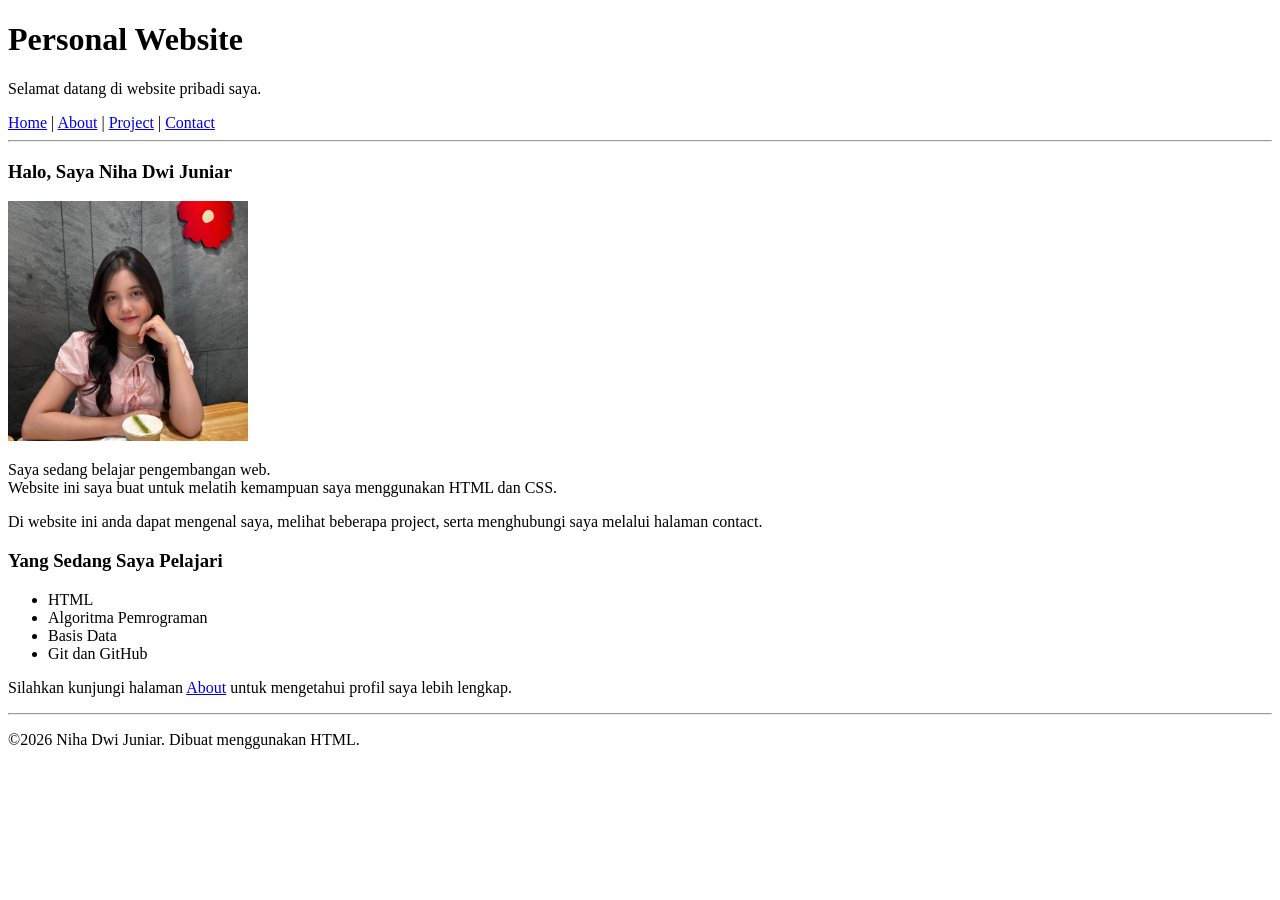
==== index.html @ d2ddf8cf "upload proyek website pertama" ====
<!DOCTYPE html>
<html lang="id">

<head>
    <meta charset="UTF-8">
    <title>Home</title>
</head>

<body>
    <h1>Personal Website</h1>
    <p>Selamat datang di website pribadi saya.</p>
    <nav>
        <a href="index.html">Home</a> |
        <a href="about.html">About</a> |
        <a href="project.html">Project</a> |
        <a href="contact.html">Contact</a>
    </nav>

    <hr>
<footer>
         
    <body>
        <h3>Halo, Saya Niha Dwi Juniar </h3>
        <img src="assets/nihaw.jpeg" alt="Foto profil mahasiswa" width="240">
        <p>

            Saya sedang belajar pengembangan web. <br>
            Website ini saya buat untuk melatih kemampuan saya menggunakan HTML dan CSS.</p>


        <p>Di website ini anda dapat mengenal saya, melihat beberapa project, serta menghubungi saya melalui halaman
            contact.</p>

        <h3>Yang Sedang Saya Pelajari</h3>

        <ul>
            <li>HTML</li>
            <li>Algoritma Pemrograman</li>
            <li>Basis Data</li>
            <li>Git dan GitHub</li>
        </ul>

        <p>Silahkan kunjungi halaman <a href="about.html">About</a> untuk mengetahui profil saya lebih lengkap.
        </p>
        <hr>
        <footer>
            <p>&copy;2026 Niha Dwi Juniar. Dibuat menggunakan HTML.</p>
        </footer>
    </body>

</html>
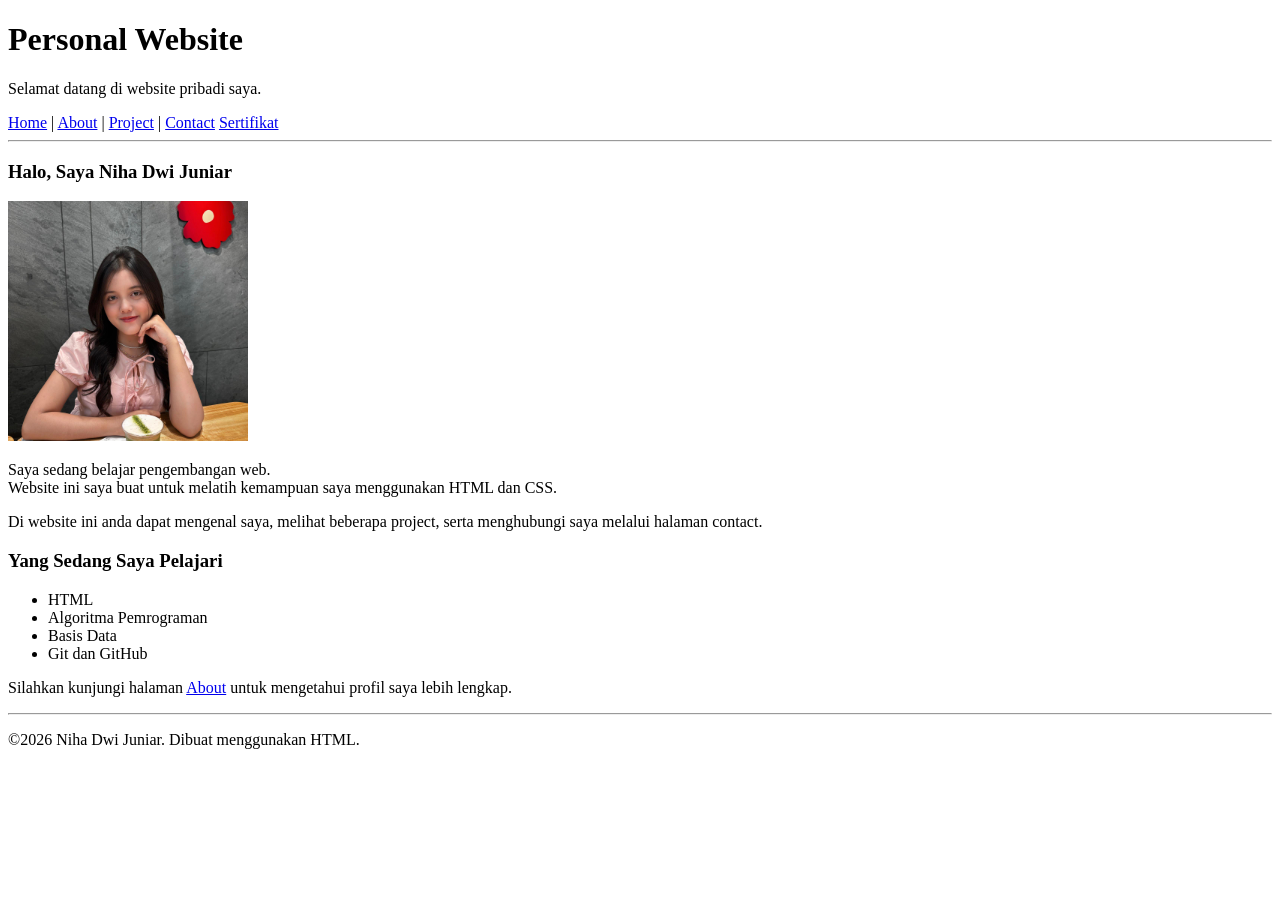
==== commit e4148cd9: "membuat tab sertifikat" ====
--- a/index.html
+++ b/index.html
@@ -14,6 +14,7 @@
         <a href="about.html">About</a> |
         <a href="project.html">Project</a> |
         <a href="contact.html">Contact</a>
+       <a href="sertifikat.html">Sertifikat</a>
     </nav>
 
     <hr>
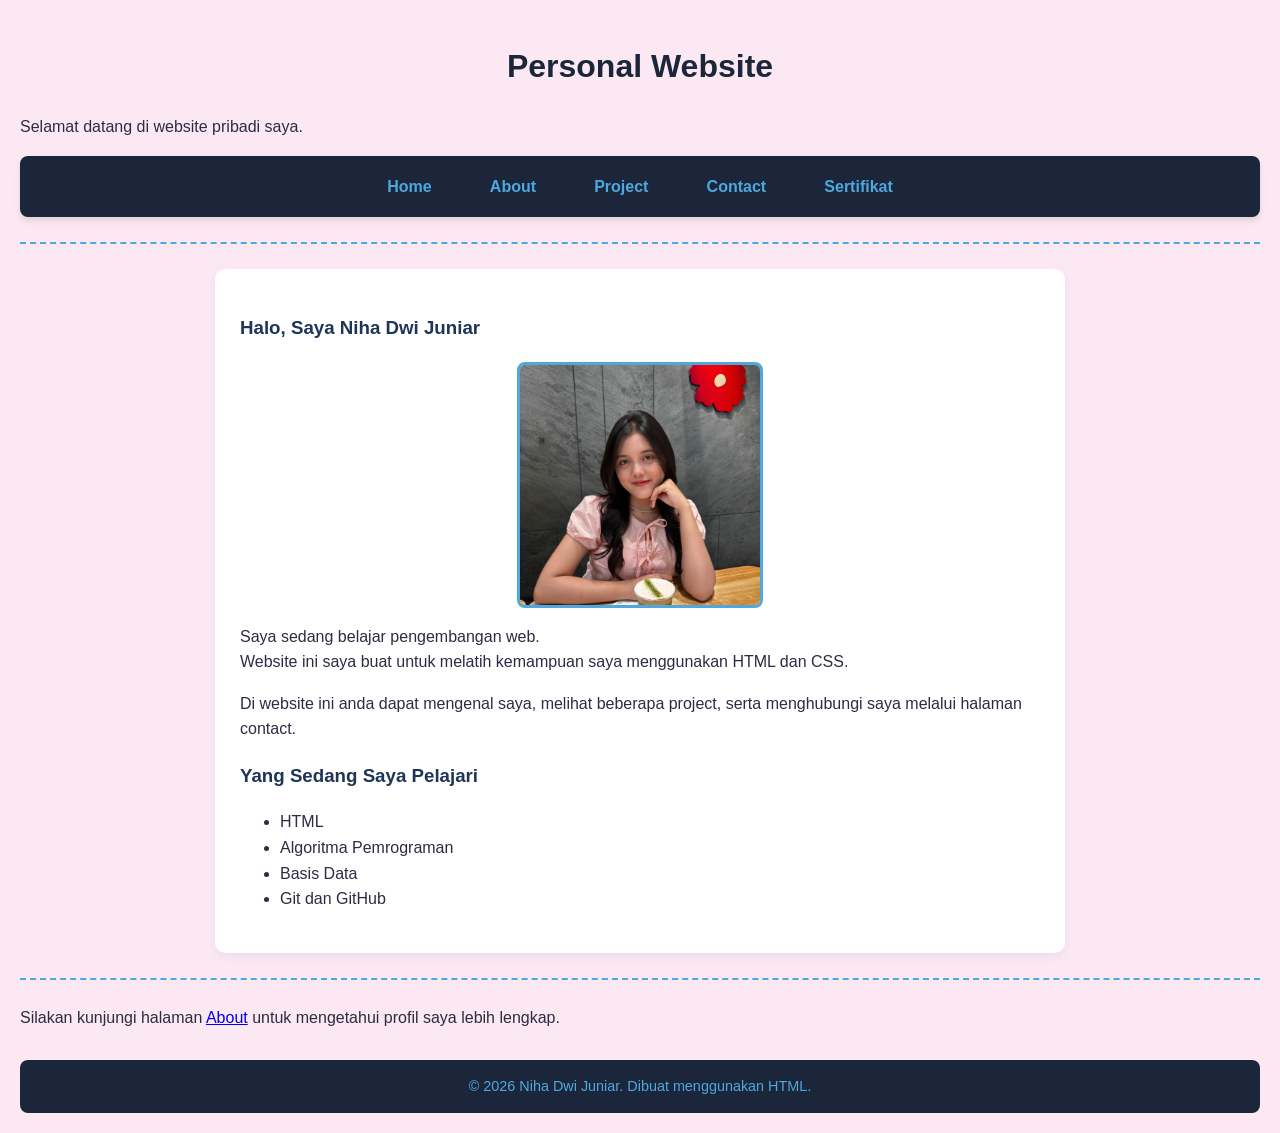
==== commit 57a53cd5: "menambahkan style.css & memperbarui halaman HTML" ====
--- a/index.html
+++ b/index.html
@@ -3,34 +3,36 @@
 
 <head>
     <meta charset="UTF-8">
-    <title>Home</title>
+    <meta name="viewport" content="width=device-width, initial-scale=1.0">
+    <title>Home - Personal Website</title>
+
+    <link rel="stylesheet" href="style.css">
 </head>
 
 <body>
     <h1>Personal Website</h1>
     <p>Selamat datang di website pribadi saya.</p>
+    
     <nav>
-        <a href="index.html">Home</a> |
+       <a href="index.html">Home</a> |
         <a href="about.html">About</a> |
         <a href="project.html">Project</a> |
-        <a href="contact.html">Contact</a>
-       <a href="sertifikat.html">Sertifikat</a>
+        <a href="contact.html">Contact</a> |
+        <a href="sertifikat.html">Sertifikat</a>
     </nav>
 
     <hr>
-<footer>
-         
-    <body>
-        <h3>Halo, Saya Niha Dwi Juniar </h3>
-        <img src="assets/nihaw.jpeg" alt="Foto profil mahasiswa" width="240">
+
+    <main>
+        <h3>Halo, Saya Niha Dwi Juniar</h3>
+        <img src="assets/nihaw.jpeg" alt="Foto profil mahasiswa" class="profile-img" width="240">
+        
         <p>
+            Saya sedang belajar pengembangan web.<br>
+            Website ini saya buat untuk melatih kemampuan saya menggunakan HTML dan CSS.
+        </p>
 
-            Saya sedang belajar pengembangan web. <br>
-            Website ini saya buat untuk melatih kemampuan saya menggunakan HTML dan CSS.</p>
-
-
-        <p>Di website ini anda dapat mengenal saya, melihat beberapa project, serta menghubungi saya melalui halaman
-            contact.</p>
+        <p>Di website ini anda dapat mengenal saya, melihat beberapa project, serta menghubungi saya melalui halaman contact.</p>
 
         <h3>Yang Sedang Saya Pelajari</h3>
 
@@ -41,12 +43,16 @@
             <li>Git dan GitHub</li>
         </ul>
 
-        <p>Silahkan kunjungi halaman <a href="about.html">About</a> untuk mengetahui profil saya lebih lengkap.
-        </p>
-        <hr>
-        <footer>
-            <p>&copy;2026 Niha Dwi Juniar. Dibuat menggunakan HTML.</p>
-        </footer>
-    </body>
+    </main>
+
+    <hr>
+
+            <p>Silakan kunjungi halaman <a href="about.html">About</a> untuk mengetahui profil saya lebih lengkap.</p>
+
+    
+    <footer>
+        <p>&copy; 2026 Niha Dwi Juniar. Dibuat menggunakan HTML.</p>
+    </footer>
+</body>
 
 </html>
--- a/style.css
+++ b/style.css
@@ -0,0 +1,176 @@
+/* ==========================================
+   1. ELEMENT SELECTOR (Jenis Selector 1)
+   ================================---------- */
+body {
+    font-family: 'Segoe UI', Tahoma, Geneva, Verdana, sans-serif;
+    background-color: #fce8f3; /* Soft Pink untuk latar belakang halaman */
+    color: #1b263b;            /* Navy untuk teks utama */
+    margin: 0;
+    padding: 20px;
+    line-height: 1.6;
+}
+
+h1 {
+    color: #1b263b;            /* Navy */
+    text-align: center;
+}
+
+h2 {
+    color: #1d3557;            /* Soft Blue tua untuk sub-judul */
+    border-bottom: 2px solid #4ea8de;
+    padding-bottom: 5px;
+    margin-top: 30px;
+}
+
+h3 {
+    color: #1d3557;            /* Soft Blue tua */
+}
+
+p, ul, ol {
+    color: #2b2d42;            /* Teks abu tua */
+}
+
+hr {
+    border: 0;
+    border-top: 2px dashed #4ea8de; /* Garis pemisah Soft Blue */
+    margin: 25px 0;
+}
+
+/* ==========================================
+   2. ID SELECTOR (Jenis Selector 2)
+   ================================---------- */
+#main-container {
+    background-color: #ffffff;
+    border-top: 5px solid #4ea8de;
+}
+
+
+/* ==========================================
+   3. CLASS SELECTOR (Jenis Selector 3)
+   ================================---------- */
+
+/* Menerapkan BOX MODEL & FLEXBOX pada Navigasi */
+nav {
+    display: flex;                  /* Menerapkan FLEXBOX */
+    justify-content: center;        /* Posisi menu di tengah */
+    gap: 15px;                      /* Jarak antar menu */
+    background-color: #1b263b;      /* Navy */
+    padding: 12px 20px;             /* Box Model: padding dalam */
+    border-radius: 8px;             /* Box Model: sudut tumpul */
+    margin: 15px 0;                 /* Box Model: margin luar */
+    box-shadow: 0 4px 6px rgba(0,0,0,0.1); /* Box Model: bayangan */
+}
+
+/* Styling teks menu navigasi */
+nav a {
+    color: #4ea8de;                 /* Soft Blue */
+    text-decoration: none;
+    font-weight: bold;
+    padding: 6px 12px;
+    border-radius: 4px;
+    transition: background-color 0.3s ease;
+}
+
+/* ==========================================
+   4. HOVER EFFECT (Wajib)
+   ================================---------- */
+nav a:hover {
+    background-color: #ff007f;      /* Berubah jadi Pink Fanta saat di-hover */
+    color: #ffffff;
+}
+
+/* Menerapkan Box Model pada area utama (<main> / body pembungkus) */
+main, body > table, article {
+    background-color: #ffffff;
+    padding: 25px;                  /* Box Model: padding */
+    border-radius: 10px;            /* Box Model: sudut melengkung */
+    box-shadow: 0 4px 10px rgba(0,0,0,0.05);
+    margin: 20px auto;
+    max-width: 800px;
+}
+
+/* Styling Gambar (Foto Profil & Gambar Project/Sertifikat) */
+img {
+    border-radius: 8px;
+    border: 3px solid #4ea8de;      /* Border foto warna Soft Blue */
+    display: block;
+    margin: 15px auto;
+    max-width: 100%;
+    height: auto;
+}
+
+/* Styling Tabel agar rapi menggunakan konsep Box Model */
+table {
+    width: 100%;
+    border-collapse: collapse;
+    margin: 20px 0;
+    background-color: #ffffff;
+}
+
+table, th, td {
+    border: 1px solid #4ea8de;      /* Garis tabel Soft Blue */
+}
+
+th, td {
+    padding: 10px 12px;             /* Box Model: padding dalam sel tabel */
+    text-align: left;
+}
+
+th {
+    background-color: #1b263b;      /* Navy */
+    color: #4ea8de;                 /* Soft Blue */
+}
+
+td.label {
+    width: 25%;
+    text-align: right;
+    font-weight: bold;
+    color: #1d3557;
+}
+
+/* Styling Form Inputs (khusus halaman Contact) */
+input[type="text"],
+input[type="email"],
+input[type="nomor telepon"],
+input[type="date"],
+select,
+textarea {
+    width: 100%;
+    padding: 8px;
+    border: 1px solid #4ea8de;
+    border-radius: 4px;
+    box-sizing: border-box;
+}
+
+input[type="submit"],
+input[type="reset"] {
+    background-color: #1b263b;
+    color: #4ea8de;
+    border: none;
+    padding: 10px 20px;
+    border-radius: 5px;
+    cursor: pointer;
+    font-weight: bold;
+    transition: background 0.3s;
+}
+
+input[type="submit"]:hover,
+input[type="reset"]:hover {
+    background-color: #ff007f;
+    color: #ffffff;
+}
+
+/* Styling footer di bagian bawah web */
+footer {
+    text-align: center;
+    margin-top: 30px;
+    background-color: #1b263b;      /* Navy */
+    padding: 15px;
+    border-radius: 8px;
+}
+
+footer p {
+    color: #4ea8de;                 /* Teks footer Soft Blue */
+    font-size: 0.9rem;
+    margin: 0;
+}
